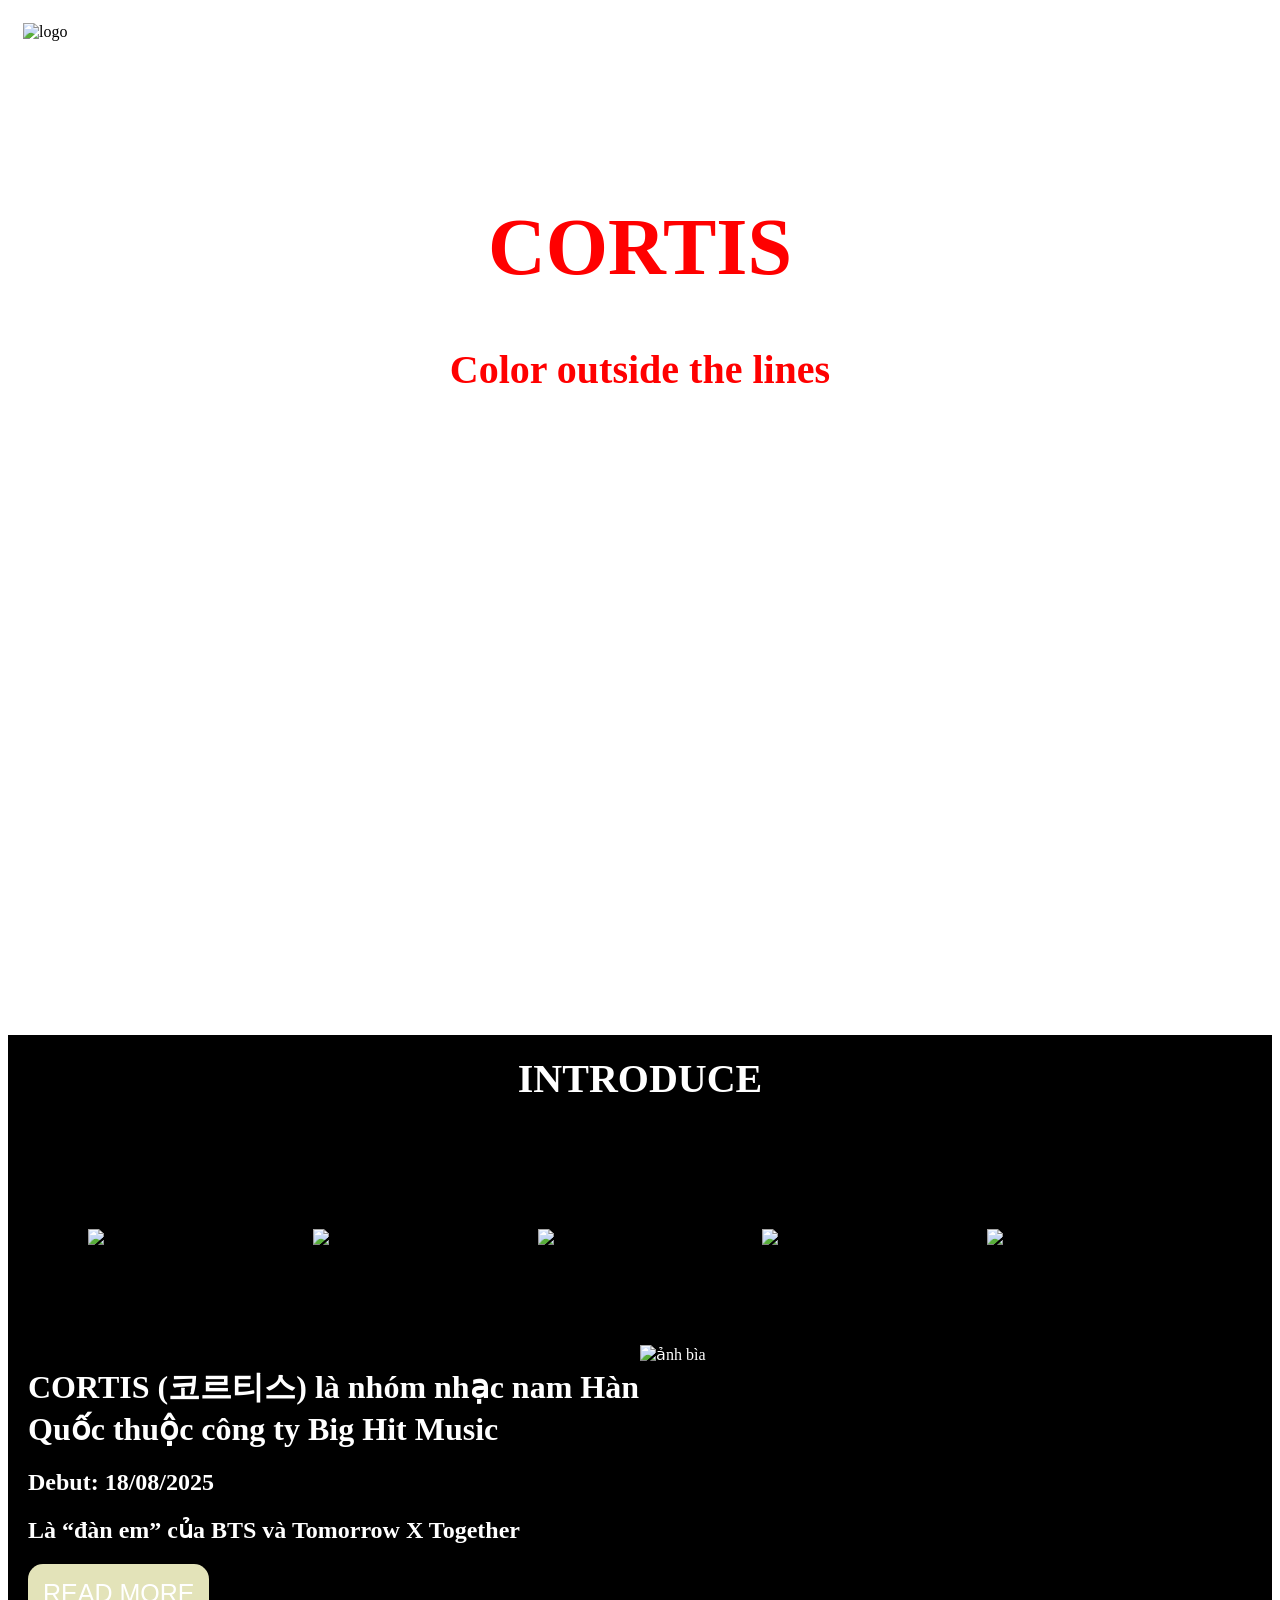
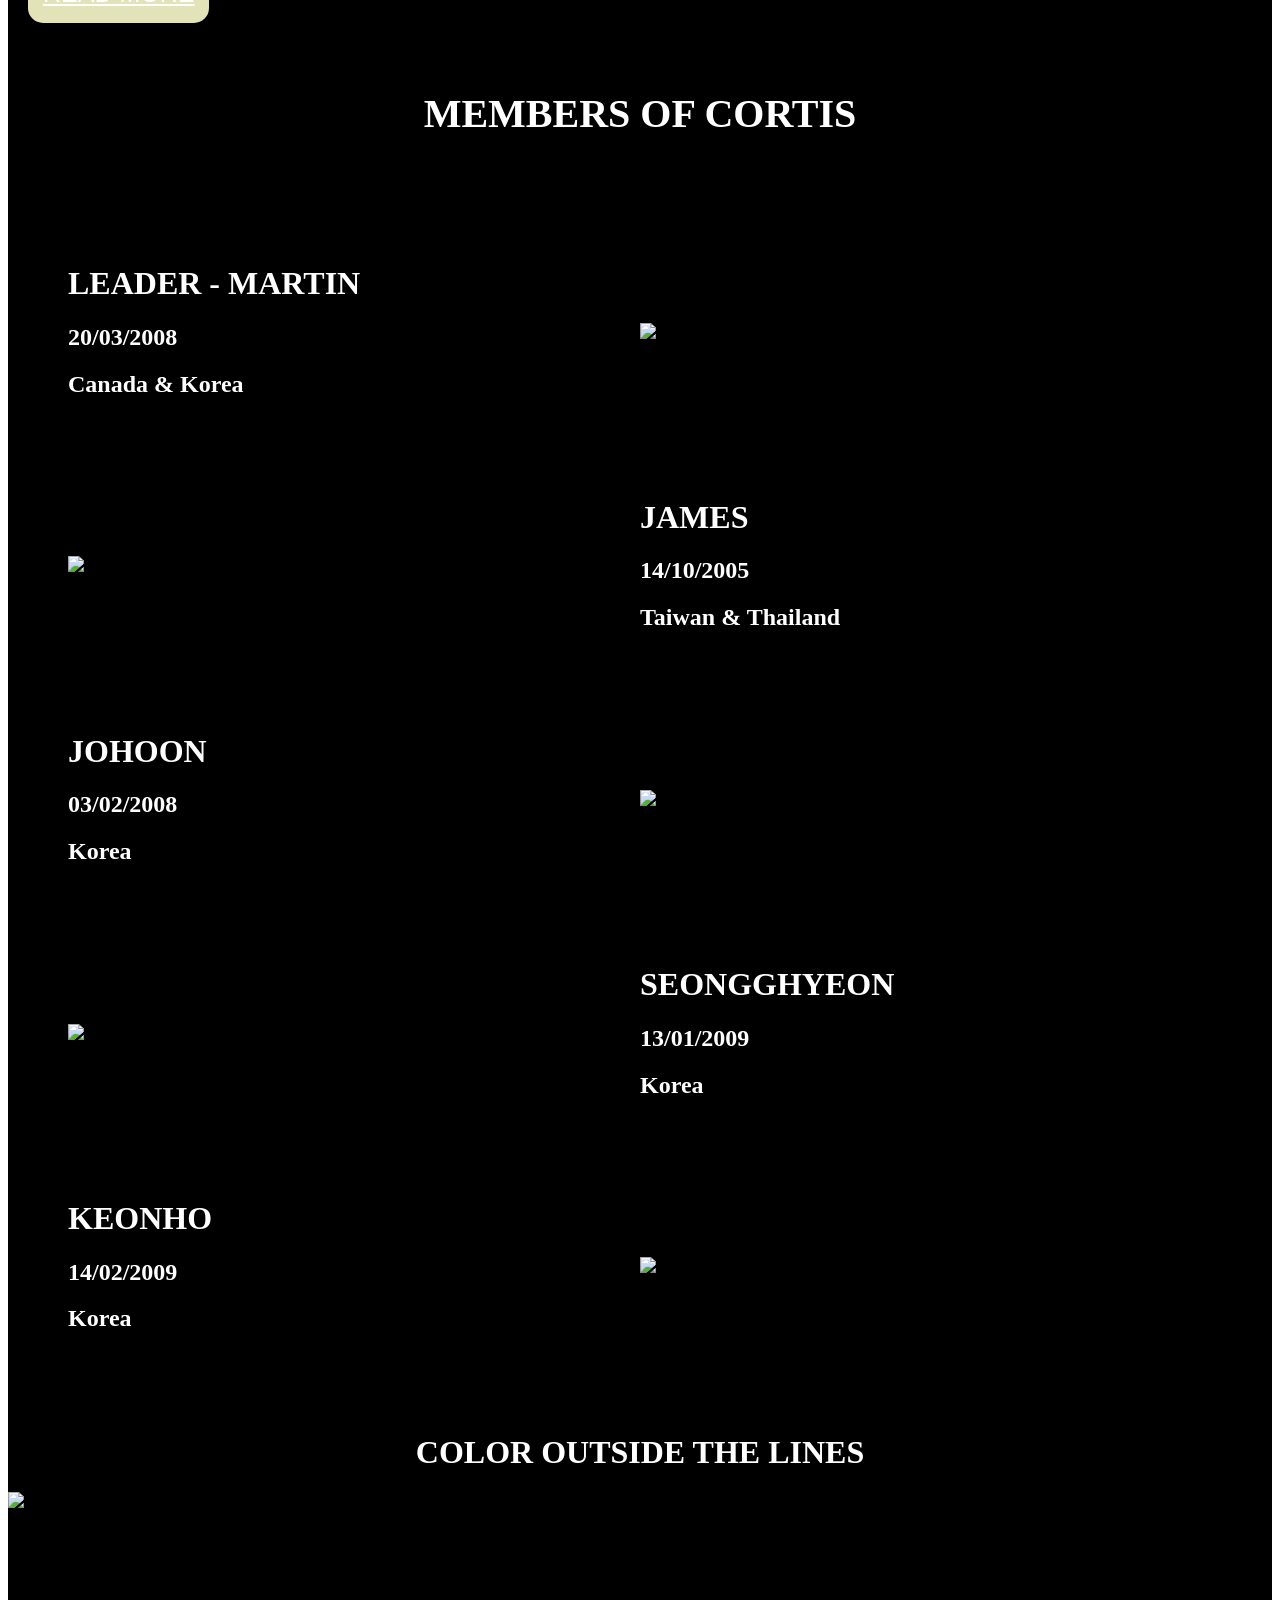
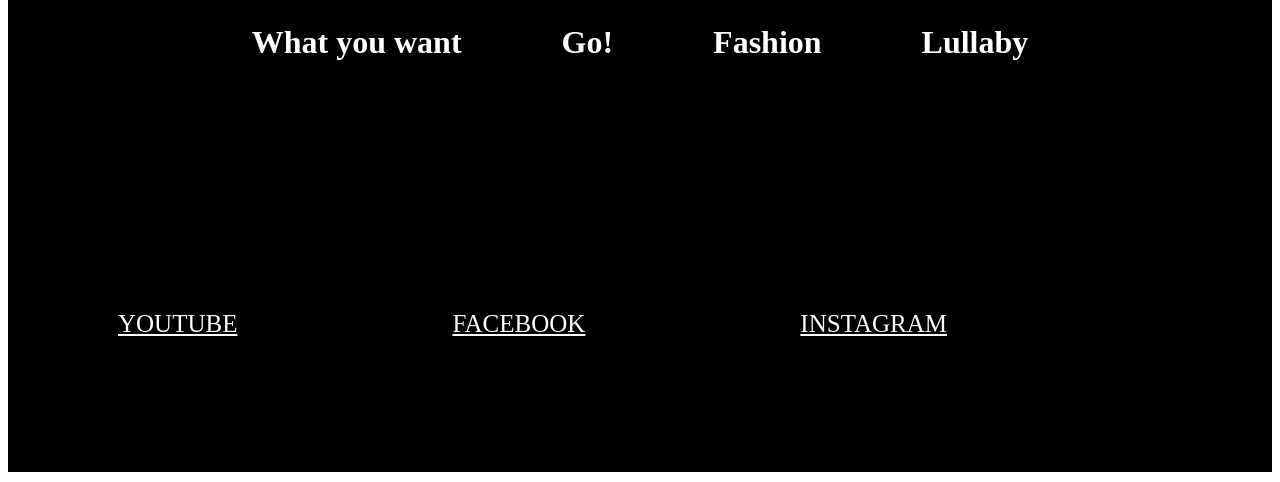
==== index.html @ 45643cc3 "Rename 01index.html to index.html" ====
<!DOCTYPE html>
<html lang="en">
<head>
    <meta charset="UTF-8">
    <meta name="viewport" content="width=device-width, initial-scale=1.0">
    <title>CORTIS</title>
    <link rel="stylesheet" href="web01.css"
    <link rel="stylesheet" href="https://cdnjs.cloudflare.com/ajax/libs/font-awesome/6.4.0/css/all.min.css">
</head>
<body>
    <!-- <TRANG CHỦ CỦA WEB>  -->
    <div class="header">
        <div class="banner"> 
                <img class="logo" src="https://encrypted-tbn0.gstatic.com/images?q=tbn:ANd9GcQ-xpGf0MXx-92TW8BYYx3y6y7G_3jWorQavCjmntKeEw&s&ec=121585071" alt="logo">
            <ul>
                <li> <a href="HOME"> </a> </li>
                <li> <a href="#introduce"> INTRODUCE </a></li>
                <li> <a href="#members"> MEMBERS </a></li>
                <li> <a href="#album"> ALBUM </a></li>
                <li> <a href="#contact"> CONTACT </a></li>
            </ul>
        </div>
        <div class="main-1" id="home">
            <h1 style="color:red;text-align: center ;font-size: 80px;"> CORTIS </h1>
            <h2 style="color: red; text-align: center;font-size: 40px;"> Color outside the lines </h2>
        </div>
    </div>
<!-- GIỚI THIỆU VỀ NHÓM  -->
        <div class="main-2" id="introduce"> 
            <h1 style="text-align: center;color: white; font-size: 40px; padding: 20px;">INTRODUCE</h1> 
        <div class="container-1">
                 <img src="https://ss-images.saostar.vn/wp700/2025/8/31/pc/1756635043481/b0299vjfuo1-3t0zoctn5g2-nbkgyxx6td3.jpeg"> </li>
                 <img src="https://stylerepublik.vn/media/full/2025/09/1757499925_cortis_go_conceptual_performance_film_photo_sketch_documents_4-jpeg.jpg"> </li>
                 <img src="https://image.starnewskorea.com/21/2026/02/2026021914143265215_1.jpg" > </li>
                 <img src="https://preview.redd.it/cortis-gq-korea-x-dior-beauty-january-2026-digital-edition-v0-603sa45aa9fg1.jpg?width=1080&crop=smart&auto=webp&s=60dc32000b0824ccb57ff17f023d7ca1f45d9241" ></li>
                 <img src="https://media-cdn-v2.laodong.vn/storage/newsportal/2026/1/18/1642823/CORTIS.jpg?w=800&h=496&crop=auto&scale=both"> </li>
            </ul>
        </div>
        <div class="container-2"> 
            <div> 
                <h1> CORTIS (코르티스) là nhóm nhạc nam Hàn Quốc thuộc công ty Big Hit Music </h1>
                <h2>Debut: 18/08/2025 </h2>
                <h2> Là “đàn em” của BTS và Tomorrow X Together</h2>
                <button> <a href="https://vi.wikipedia.org/wiki/Cortis"> READ MORE </a> </button>
            </div>
        <img src="https://scontent.fhan14-5.fna.fbcdn.net/v/t39.30808-6/552436643_122143211510841885_7296893095193289280_n.jpg?_nc_cat=109&ccb=1-7&_nc_sid=dd6889&_nc_eui2=AeH-P8aSa7RaQkP1iKEZ1JjjLpYy-UoAAvMuljL5SgAC88qxvbF5OdBTV7mAyQh_L-QQlmoNs2SxNUJmjLb91kFU&_nc_ohc=Lbnfw573JygQ7kNvwH1W9iN&_nc_oc=Adpblf9kpTCR3xup7_p0gRnDYrRnJpGaULtGNnt3LD2ed-mLzDgy9gUJZteYfSklB2c&_nc_zt=23&_nc_ht=scontent.fhan14-5.fna&_nc_gid=HxZ_Ec4iwVhWB8HiAavPtQ&_nc_ss=8&oh=00_AfxqoruLKQiDvwplu17shdJLTFRiVgdgb8uNdhVegtusjw&oe=69C1E37B" alt="ảnh bìa">
    </div>
<!-- GIỚI THIỆU VỀ THÀNH VIÊN NHÓM  -->
    <div class="main" id="members"> 
            <h1 style="text-align: center; color:white; font-size: 40px; padding:20px;"> MEMBERS OF CORTIS</h1>
        <div class="main-3"> 
        <div class="mem1">
            <div class="item-1"> 
                <h1> LEADER - MARTIN </h1>
                <h2> 20/03/2008 </h2>
                <h2> Canada & Korea </h2>
            </div>
            <img src="https://scontent.fhan14-5.fna.fbcdn.net/v/t39.30808-6/553004806_122143236050841885_5821973363881963685_n.jpg?_nc_cat=104&ccb=1-7&_nc_sid=dd6889&_nc_eui2=AeHpav_wLqE6tZHZ7RU0uTz5nFJ9oWx14mScUn2hbHXiZLHcE-uyDilJ3-A6T02f089cb653pyUfPNQInh_AOPF6&_nc_ohc=ubnry2Q-8MYQ7kNvwGMgbFh&_nc_oc=AdoDsTaarlbUQkDPvi8tpyWyr512-6Ld--QxO4pqEGJ0fyBVE4LWfktVRFzGg_AtyCA&_nc_zt=23&_nc_ht=scontent.fhan14-5.fna&_nc_gid=04m_X20t9NU4xolyCSrPww&_nc_ss=8&oh=00_AfwEBlq3XLyiPZwbEscu7ShyRWGFwx5rjIQ54EdvuqfJVw&oe=69C204F0">
        </div>
        <div class="mem2">
                 <img src="https://cdn.tienphong.vn/images/1486aa11e68e8d00b3eadaa3fa4923f882f46f76e8f5c3157a3e0162c51a5358f20edbd9899fcd1aaf7f24df9953d376/1328220891.png">
            <div class="item-1"> 
                <h1> JAMES </h1>
                <h2> 14/10/2005 </h2>
                <h2> Taiwan & Thailand</h2>
            </div>
        </div>
        <div class="mem1">
            <div class="item-1">  
                <h1> JOHOON </h1> 
                <h2> 03/02/2008 </h2>
                <h2> Korea</h2>
            </div>
            <img src="https://scontent.fhan14-5.fna.fbcdn.net/v/t39.30808-6/552194241_122143234724841885_458661282523609717_n.jpg?_nc_cat=109&ccb=1-7&_nc_sid=dd6889&_nc_eui2=AeFccHADEtv1WWTgJId-EBx4I50U5azEquwjnRTlrMSq7HgYTUqNlKR19CKmcl98Dg7TTed6xTNzJUEPtIGW1atZ&_nc_ohc=kkD_OMqb9E4Q7kNvwE9YVDV&_nc_oc=Adrt2-seQJeUZutImO89cVZXOsg8gw9Kpp5r0YWfCtfgE3c-pYndLQzauERgcFU9-ks&_nc_zt=23&_nc_ht=scontent.fhan14-5.fna&_nc_gid=8nlpg6N83kmSkQXHO8M4YA&_nc_ss=8&oh=00_Afwr4fPRXgFo_Dq1i2zLIh1zGvX292niXz5Dbrho0tmPSA&oe=69C1F435">
        </div>
        <div class="mem2"> 
                <img src="https://scontent.fhan14-1.fna.fbcdn.net/v/t39.30808-6/550442032_122143235414841885_2854963096623465320_n.jpg?_nc_cat=105&ccb=1-7&_nc_sid=dd6889&_nc_eui2=AeH93loNegCmFyybDrVqXTLreefFUDbcqw5558VQNtyrDhDdLRXecaoDYa7_837ZH0XxoFwCHWw4q907OtOLhMGH&_nc_ohc=aFFd75Fn9f8Q7kNvwG3Dm7C&_nc_oc=Ado6u7xEpOlLG-vaz2TRVAdMO01YaVIecKkkMlsypW5oEZ-GjHEKLlGaRnjHQkscXCY&_nc_zt=23&_nc_ht=scontent.fhan14-1.fna&_nc_gid=mMHiXDRbq2A38WmyMM6Kig&_nc_ss=8&oh=00_AfzavnmfgQsevnFEr4wYOpDRcdLko5Svi7ELcg6uw7mJVQ&oe=69C1F260">
            <div class="item-1"> 
                <h1> SEONGGHYEON</h1>
                <h2> 13/01/2009 </h2>
                <h2> Korea</h2>
            </div>
        </div>
        <div class="mem1">
            <div class="item-1">
                <h1>KEONHO </h1>
                <h2> 14/02/2009 </h2>
                <h2> Korea </h2>
            </div>
            <img src="https://scontent.fhan14-5.fna.fbcdn.net/v/t39.30808-6/550425485_122143234766841885_6061377072486755721_n.jpg?_nc_cat=109&ccb=1-7&_nc_sid=dd6889&_nc_eui2=AeGIvUze9MnnEs-YboMz0SWCudYUJ-Q-9Ca51hQn5D70JpCUWVx3-SGuLN-L4w9KWvPbbzlxAnVkUTVUdmheNvzh&_nc_ohc=jL6-6AChCpYQ7kNvwEFSXz2&_nc_oc=AdqZd2kAA3A975jzKMQ6hlFgKi_cCE33zTRAxbj9C1S91YB5XDR4-I1rXbdnbqyxcDE&_nc_zt=23&_nc_ht=scontent.fhan14-5.fna&_nc_gid=d8Ng_fG-4cChKQd1hSDB-w&_nc_ss=8&oh=00_AfzhgUVpS8f61ZtpErirxNiSmqtHsC58Pg_HPJFDqr5n0g&oe=69C1E274">
        </div>
        </div>
    </div>
<!-- <GIỚI THIỆU VỀ SẢN PHẨM ÂM NHẠC CỦA NHÓM>  -->
    <div class="main-4" id="album">
        <div class="container-3">
            <h1 style="text-align: center;"> COLOR OUTSIDE THE LINES </h1>
            <img src="https://bloganchoi.com/wp-content/uploads/2025/10/anh-cortis-1-scaled.jpg">
        </div>
        <div class="khoi1">
            <h1> What you want </h1>
            <h1> Go! </h1>
            <h1> Fashion </h1>
            <h1> Lullaby </h1>
        </div>
    </div>
    <!-- LIÊN LẠC  -->
    <div class="main-5" id="contact">
        <div class="item-1"> 
            <i class="fa-brands fa-facebook" style="color: rgb(248, 241, 241);"></i> 
            <a href="https://www.youtube.com/@cortis_bighit"> YOUTUBE</a>
        </div>
        <div class="item-1"> 
            <a href="https://www.facebook.com/cortis.bighit"> FACEBOOK</a>
        </div>
        <div class="item-1"> 
            <i class="fab fa-instagram" style="color: rgb(239, 241, 244);"></i> 
            <a href="https://www.instagram.com/cortis/"> INSTAGRAM</a>
        </div>
    </div>
</body>
</html>
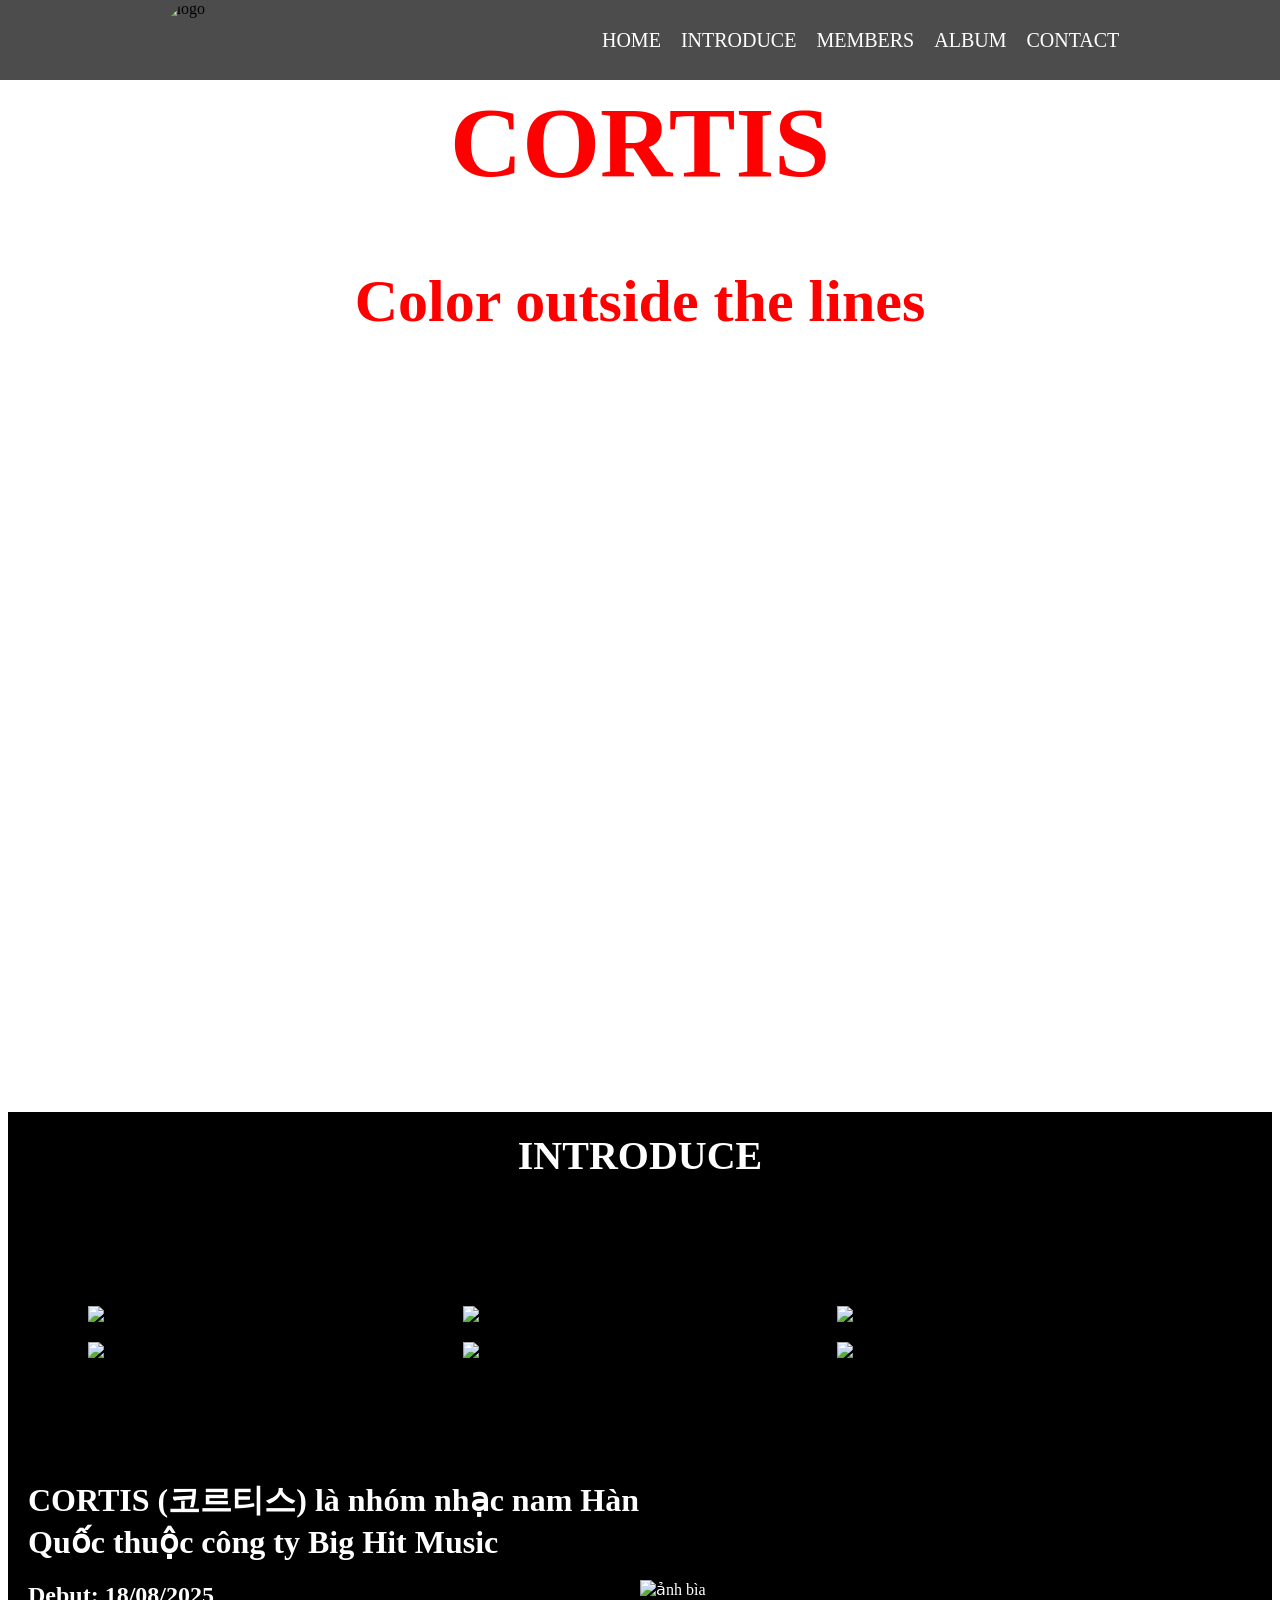
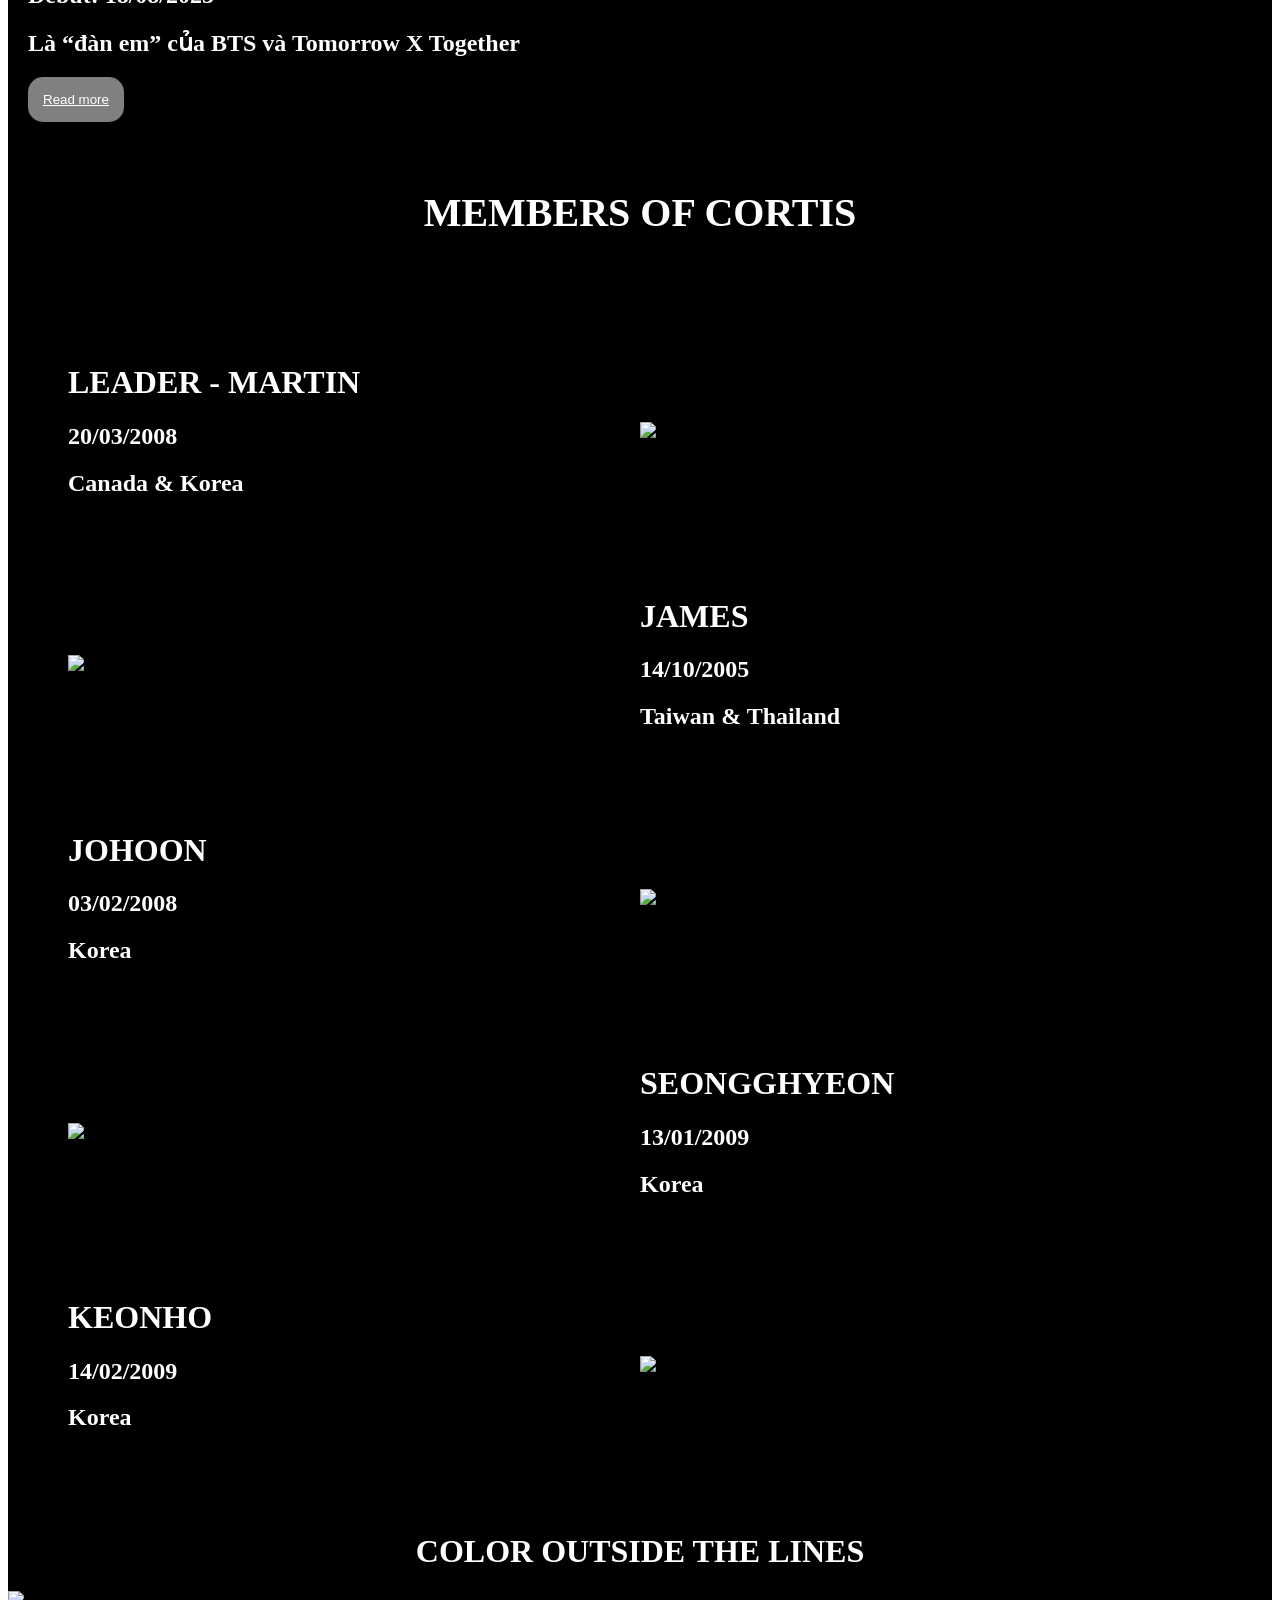
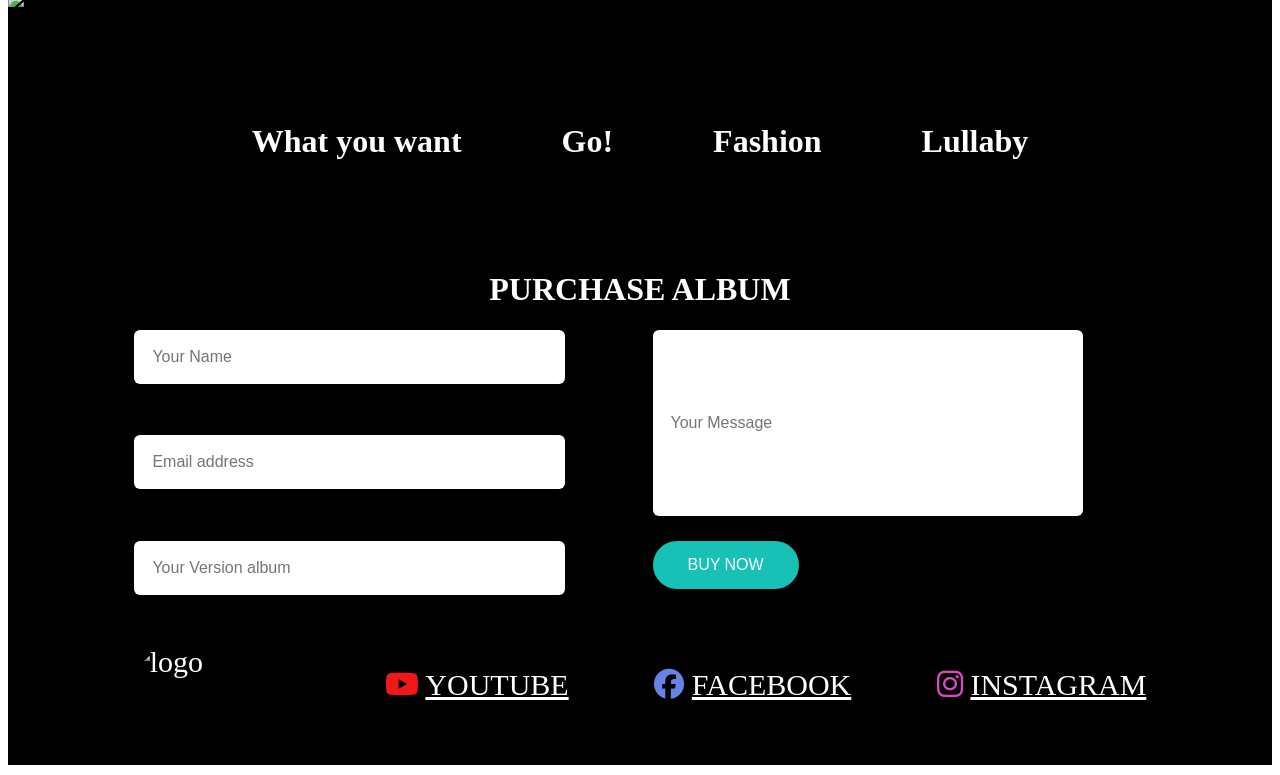
==== commit 043a9110: "Update index.html" ====
--- a/index.html
+++ b/index.html
@@ -4,25 +4,28 @@
     <meta charset="UTF-8">
     <meta name="viewport" content="width=device-width, initial-scale=1.0">
     <title>CORTIS</title>
-    <link rel="stylesheet" href="web01.css"
-    <link rel="stylesheet" href="https://cdnjs.cloudflare.com/ajax/libs/font-awesome/6.4.0/css/all.min.css">
+    <link rel="stylesheet" href="web01.css">
+    <link rel="stylesheet" href="https://cdnjs.cloudflare.com/ajax/libs/font-awesome/6.5.1/css/all.min.css">
+
 </head>
 <body>
     <!-- <TRANG CHỦ CỦA WEB>  -->
     <div class="header">
-        <div class="banner"> 
-                <img class="logo" src="https://encrypted-tbn0.gstatic.com/images?q=tbn:ANd9GcQ-xpGf0MXx-92TW8BYYx3y6y7G_3jWorQavCjmntKeEw&s&ec=121585071" alt="logo">
-            <ul>
-                <li> <a href="HOME"> </a> </li>
-                <li> <a href="#introduce"> INTRODUCE </a></li>
-                <li> <a href="#members"> MEMBERS </a></li>
-                <li> <a href="#album"> ALBUM </a></li>
-                <li> <a href="#contact"> CONTACT </a></li>
-            </ul>
+        <div class="banner">  
+            <!-- <div class="fix"> -->
+                    <img class="logo" src="https://encrypted-tbn0.gstatic.com/images?q=tbn:ANd9GcQ-xpGf0MXx-92TW8BYYx3y6y7G_3jWorQavCjmntKeEw&s&ec=121585071" alt="logo">
+                <ul>
+                    <li> <a href="HOME"> HOME </a> </li>
+                    <li> <a href="#introduce"> INTRODUCE </a></li>
+                    <li> <a href="#members"> MEMBERS </a></li>
+                    <li> <a href="#album"> ALBUM </a></li>
+                    <li> <a href="#contact"> CONTACT </a></li>
+                </ul>
+            <!-- </div> -->
         </div>
         <div class="main-1" id="home">
-            <h1 style="color:red;text-align: center ;font-size: 80px;"> CORTIS </h1>
-            <h2 style="color: red; text-align: center;font-size: 40px;"> Color outside the lines </h2>
+            <h1 style="color:red;text-align: center ;font-size: 100px;"> CORTIS </h1>
+            <h2 style="color: red; text-align: center;font-size: 60px;"> Color outside the lines </h2>
         </div>
     </div>
 <!-- GIỚI THIỆU VỀ NHÓM  -->
@@ -32,8 +35,10 @@
                  <img src="https://ss-images.saostar.vn/wp700/2025/8/31/pc/1756635043481/b0299vjfuo1-3t0zoctn5g2-nbkgyxx6td3.jpeg"> </li>
                  <img src="https://stylerepublik.vn/media/full/2025/09/1757499925_cortis_go_conceptual_performance_film_photo_sketch_documents_4-jpeg.jpg"> </li>
                  <img src="https://image.starnewskorea.com/21/2026/02/2026021914143265215_1.jpg" > </li>
+                <img src="https://upload.wikimedia.org/wikipedia/commons/thumb/e/e6/CORTIS_LOGO.jpg/250px-CORTIS_LOGO.jpg">
+                 <img src="https://media-cdn-v2.laodong.vn/storage/newsportal/2026/1/18/1642823/CORTIS.jpg?w=800&h=496&crop=auto&scale=both"> </li>
                  <img src="https://preview.redd.it/cortis-gq-korea-x-dior-beauty-january-2026-digital-edition-v0-603sa45aa9fg1.jpg?width=1080&crop=smart&auto=webp&s=60dc32000b0824ccb57ff17f023d7ca1f45d9241" ></li>
-                 <img src="https://media-cdn-v2.laodong.vn/storage/newsportal/2026/1/18/1642823/CORTIS.jpg?w=800&h=496&crop=auto&scale=both"> </li>
+
             </ul>
         </div>
         <div class="container-2"> 
@@ -41,7 +46,7 @@
                 <h1> CORTIS (코르티스) là nhóm nhạc nam Hàn Quốc thuộc công ty Big Hit Music </h1>
                 <h2>Debut: 18/08/2025 </h2>
                 <h2> Là “đàn em” của BTS và Tomorrow X Together</h2>
-                <button> <a href="https://vi.wikipedia.org/wiki/Cortis"> READ MORE </a> </button>
+                <button> <a href="https://vi.wikipedia.org/wiki/Cortis"> Read more </a> </button>
             </div>
         <img src="https://scontent.fhan14-5.fna.fbcdn.net/v/t39.30808-6/552436643_122143211510841885_7296893095193289280_n.jpg?_nc_cat=109&ccb=1-7&_nc_sid=dd6889&_nc_eui2=AeH-P8aSa7RaQkP1iKEZ1JjjLpYy-UoAAvMuljL5SgAC88qxvbF5OdBTV7mAyQh_L-QQlmoNs2SxNUJmjLb91kFU&_nc_ohc=Lbnfw573JygQ7kNvwH1W9iN&_nc_oc=Adpblf9kpTCR3xup7_p0gRnDYrRnJpGaULtGNnt3LD2ed-mLzDgy9gUJZteYfSklB2c&_nc_zt=23&_nc_ht=scontent.fhan14-5.fna&_nc_gid=HxZ_Ec4iwVhWB8HiAavPtQ&_nc_ss=8&oh=00_AfxqoruLKQiDvwplu17shdJLTFRiVgdgb8uNdhVegtusjw&oe=69C1E37B" alt="ảnh bìa">
     </div>
@@ -57,7 +62,7 @@
             </div>
             <img src="https://scontent.fhan14-5.fna.fbcdn.net/v/t39.30808-6/553004806_122143236050841885_5821973363881963685_n.jpg?_nc_cat=104&ccb=1-7&_nc_sid=dd6889&_nc_eui2=AeHpav_wLqE6tZHZ7RU0uTz5nFJ9oWx14mScUn2hbHXiZLHcE-uyDilJ3-A6T02f089cb653pyUfPNQInh_AOPF6&_nc_ohc=ubnry2Q-8MYQ7kNvwGMgbFh&_nc_oc=AdoDsTaarlbUQkDPvi8tpyWyr512-6Ld--QxO4pqEGJ0fyBVE4LWfktVRFzGg_AtyCA&_nc_zt=23&_nc_ht=scontent.fhan14-5.fna&_nc_gid=04m_X20t9NU4xolyCSrPww&_nc_ss=8&oh=00_AfwEBlq3XLyiPZwbEscu7ShyRWGFwx5rjIQ54EdvuqfJVw&oe=69C204F0">
         </div>
-        <div class="mem2">
+        <div class="mem1">
                  <img src="https://cdn.tienphong.vn/images/1486aa11e68e8d00b3eadaa3fa4923f882f46f76e8f5c3157a3e0162c51a5358f20edbd9899fcd1aaf7f24df9953d376/1328220891.png">
             <div class="item-1"> 
                 <h1> JAMES </h1>
@@ -73,7 +78,7 @@
             </div>
             <img src="https://scontent.fhan14-5.fna.fbcdn.net/v/t39.30808-6/552194241_122143234724841885_458661282523609717_n.jpg?_nc_cat=109&ccb=1-7&_nc_sid=dd6889&_nc_eui2=AeFccHADEtv1WWTgJId-EBx4I50U5azEquwjnRTlrMSq7HgYTUqNlKR19CKmcl98Dg7TTed6xTNzJUEPtIGW1atZ&_nc_ohc=kkD_OMqb9E4Q7kNvwE9YVDV&_nc_oc=Adrt2-seQJeUZutImO89cVZXOsg8gw9Kpp5r0YWfCtfgE3c-pYndLQzauERgcFU9-ks&_nc_zt=23&_nc_ht=scontent.fhan14-5.fna&_nc_gid=8nlpg6N83kmSkQXHO8M4YA&_nc_ss=8&oh=00_Afwr4fPRXgFo_Dq1i2zLIh1zGvX292niXz5Dbrho0tmPSA&oe=69C1F435">
         </div>
-        <div class="mem2"> 
+        <div class="mem1"> 
                 <img src="https://scontent.fhan14-1.fna.fbcdn.net/v/t39.30808-6/550442032_122143235414841885_2854963096623465320_n.jpg?_nc_cat=105&ccb=1-7&_nc_sid=dd6889&_nc_eui2=AeH93loNegCmFyybDrVqXTLreefFUDbcqw5558VQNtyrDhDdLRXecaoDYa7_837ZH0XxoFwCHWw4q907OtOLhMGH&_nc_ohc=aFFd75Fn9f8Q7kNvwG3Dm7C&_nc_oc=Ado6u7xEpOlLG-vaz2TRVAdMO01YaVIecKkkMlsypW5oEZ-GjHEKLlGaRnjHQkscXCY&_nc_zt=23&_nc_ht=scontent.fhan14-1.fna&_nc_gid=mMHiXDRbq2A38WmyMM6Kig&_nc_ss=8&oh=00_AfzavnmfgQsevnFEr4wYOpDRcdLko5Svi7ELcg6uw7mJVQ&oe=69C1F260">
             <div class="item-1"> 
                 <h1> SEONGGHYEON</h1>
@@ -103,18 +108,44 @@
             <h1> Fashion </h1>
             <h1> Lullaby </h1>
         </div>
+        <h1 style="text-align: center;color:white;"> PURCHASE ALBUM </h1>
+        <div class="main-6"> 
+        <div class="item-17">
+            <label for="Your Name" name="Your Name"></label> 
+            <input type="text" name="Your Name" placeholder="Your Name" > 
+        </div>
+        <div class="item-18"> 
+            <label for="Email address" name="Email address"></label> 
+            <input type="text" name="Email address" placeholder="Email address" >  
+        </div>        
+        <div class="item-19"> 
+            <label for="Your Version album"></label>
+            <input type="text" name="Your Version album" placeholder="Your Version album" > 
+        </div>
+        <div class="item-20">
+             <label for="Your Message" name="Your Message"></label>
+             <input type="text" name="Your Message" placeholder="Your Message" >
+        </div>
+        
+        <div class="item-22"> 
+         <button> BUY NOW </button>
     </div>
+    </div> 
     <!-- LIÊN LẠC  -->
     <div class="main-5" id="contact">
-        <div class="item-1"> 
-            <i class="fa-brands fa-facebook" style="color: rgb(248, 241, 241);"></i> 
+            <img class="logo" src="https://encrypted-tbn0.gstatic.com/images?q=tbn:ANd9GcQ-xpGf0MXx-92TW8BYYx3y6y7G_3jWorQavCjmntKeEw&s&ec=121585071" alt="logo">
+        <div class="anh" >
+        </div>
+            <div class="item-2">
+                <i class="fa-brands fa-youtube" style="color: rgb(238, 24, 24);"></i> 
             <a href="https://www.youtube.com/@cortis_bighit"> YOUTUBE</a>
         </div>
-        <div class="item-1"> 
+        <div class="item-2"> 
+            <i class="fa-brands fa-facebook" style="color: rgb(102, 132, 231);"></i>
             <a href="https://www.facebook.com/cortis.bighit"> FACEBOOK</a>
         </div>
-        <div class="item-1"> 
-            <i class="fab fa-instagram" style="color: rgb(239, 241, 244);"></i> 
+        <div class="item-2"> 
+            <i class="fa-brands fa-instagram" style="color: rgb(218, 72, 194);"></i>
             <a href="https://www.instagram.com/cortis/"> INSTAGRAM</a>
         </div>
     </div>
--- a/web01.css
+++ b/web01.css
@@ -0,0 +1,187 @@
+/* <PHẦN ĐẦU> */
+.header{
+    background-image: url("https://stylerepublik.vn/media/full/2025/09/1757499925_cortis_go_conceptual_performance_film_photo_sketch_documents_1-jpeg.jpg");
+    background-size:cover;
+    height: 1000px;
+}
+.banner {
+    position: fixed;
+    top: 0;
+    left: 0;
+    width: 100%;
+    display: flex;
+    align-items: center;
+    justify-content: space-around;
+    background: rgba(0,0,0,0.7);
+    padding: 0px ;
+}
+.logo {
+    width: 80px;
+    height: 80px;
+    border-radius: 50%;
+}
+ul {
+    display: flex;
+    flex-wrap: wrap;
+    gap: 20px;
+}
+ul li {
+    list-style: none;
+}
+ul li a {
+    text-decoration: none;
+    color: white;
+    font-size: 20px;
+    font-weight: 500;
+}
+ul li a:hover {
+    color: pink;
+}
+body {
+    padding-top: 10px; 
+}
+/* GIỚI THIỆU VỀ NHÓM  */
+.container-1{
+    padding: 80px;
+    display: grid;
+    gap: 20px;
+    grid-template-columns: repeat(3,1fr);
+    overflow: hidden;
+    background-color: black;
+}
+.container-1 img{
+   max-width: 100%;
+    transition: transform 0.5s ease-in-out; 
+}
+.container-1 img:hover{
+    transform: scale(1.5) rotate(10deg);
+}
+.container-2{
+    display: grid;
+    grid-template-columns: repeat(2,1fr);
+    color: white;
+    background-color: black;
+    padding:20px;
+    align-items: center;
+}
+.container-2 img{
+    max-width: 100%;
+    transition: transform 0.5s ease-in;
+}
+.container-2 img:hover{
+    transform:scale(0.5) ;
+}
+button{
+    background-color: gray;
+    color: gray;
+    border:0;
+    border-width: 25px;
+    border-radius: 15px;
+    padding: 15px;
+}
+button:hover {
+    background-color: white;
+    color: black;
+}
+.main-2{
+    background-color: black;
+}
+/* GIỚI THIỆU VỀ THÀNH VIÊN */
+.main-3{
+    display: grid;
+    grid-template-rows: repeat(5,1fr);
+    background-color: black;
+    color:white;
+    padding: 30px;
+}
+.mem1{
+    display: grid;
+    grid-template-columns: repeat(2,1fr);
+    padding: 30px;
+    justify-content:right;
+    align-items: center;
+}
+.mem1 img{
+    max-width: 80%;
+    transition: transform 0.5s ease;
+}
+
+.mem1 img:hover {
+  transform: scale(1.2);
+}
+/* GIỚI THIỆU VỀ SẢN PHẨM */
+.main-4{
+    background-color: black;
+    color:white;
+}
+.container-3 img{
+    max-width: 100%;
+}
+.khoi1{
+    display: flex;
+    gap: 100px;
+    padding: 50px;
+    margin: 40px;
+    justify-content: center;
+}
+.main-6{
+     width:80%; 
+    margin:auto;
+    display:grid;
+    grid-template-columns:1fr 1fr;
+    grid-template-rows:auto auto auto;
+    gap:25px;
+}
+.main-2 input{
+    width:80%;
+    padding:18px;
+    border:none;
+    border-radius:6px;
+    font-size:16px;
+} 
+.item-17{ grid-column:1; grid-row:1; }
+.item-18{ grid-column:1; grid-row:2; }
+.item-19{ grid-column:1; grid-row:3; }
+
+.item-20{
+    grid-column:2;
+    grid-row:1 / span 2;
+}
+.item-20 input{
+    height:150px;
+}
+.item-22{
+    grid-column:2;
+    grid-row:3;
+}
+
+.item-22 button{
+    padding:15px 35px;
+    border:none;
+    border-radius:30px;
+    background:#17c1b6;
+    color:white;
+    font-size:16px;
+    cursor:pointer;
+    transition:0.3s;
+}
+
+.item-22 button:hover{
+    background:#0fa8a2;
+}
+/* LIÊN HỆ  */
+.main-5{
+    background-image: url(https://scontent.fhan14-3.fna.fbcdn.net/v/t39.30808-6/545018750_122133736940899923_1987823243665684716_n.jpg?_nc_cat=111&ccb=1-7&_nc_sid=13d280&_nc_eui2=AeG7nLaUDS55qHVjl-RjqnHAfyrp-_7K2QB_Kun7_srZAKc_DiOlwdNvTkZs7BtNbXAA8LZullCbvv7eTXOnl_4M&_nc_ohc=9QyhaI2-r9gQ7kNvwHPnLXk&_nc_oc=AdqqRdl9gwIuAPQIVw-asGUpopPUPiIwyaLQ6CRRk7l5912g-Uu9iCQnvurXnCEBoJw&_nc_zt=23&_nc_ht=scontent.fhan14-3.fna&_nc_gid=upfn9u7RGF9U8rhq3lzJWw&_nc_ss=7a30f&oh=00_AfzNDcCc2FdlROwrBmqopDec6EjUCjbSKMPPcjg-NEftFQ&oe=69C2A28C);
+    background-size:cover;
+    background-color: rgb(0, 0, 0);
+    padding: 30px;
+    margin: 10px;
+    display: flex;
+    justify-content: space-evenly;
+    align-items: center;
+    font-size: 30px;
+    height: 100px;
+}
+a{
+    color: white;
+}
